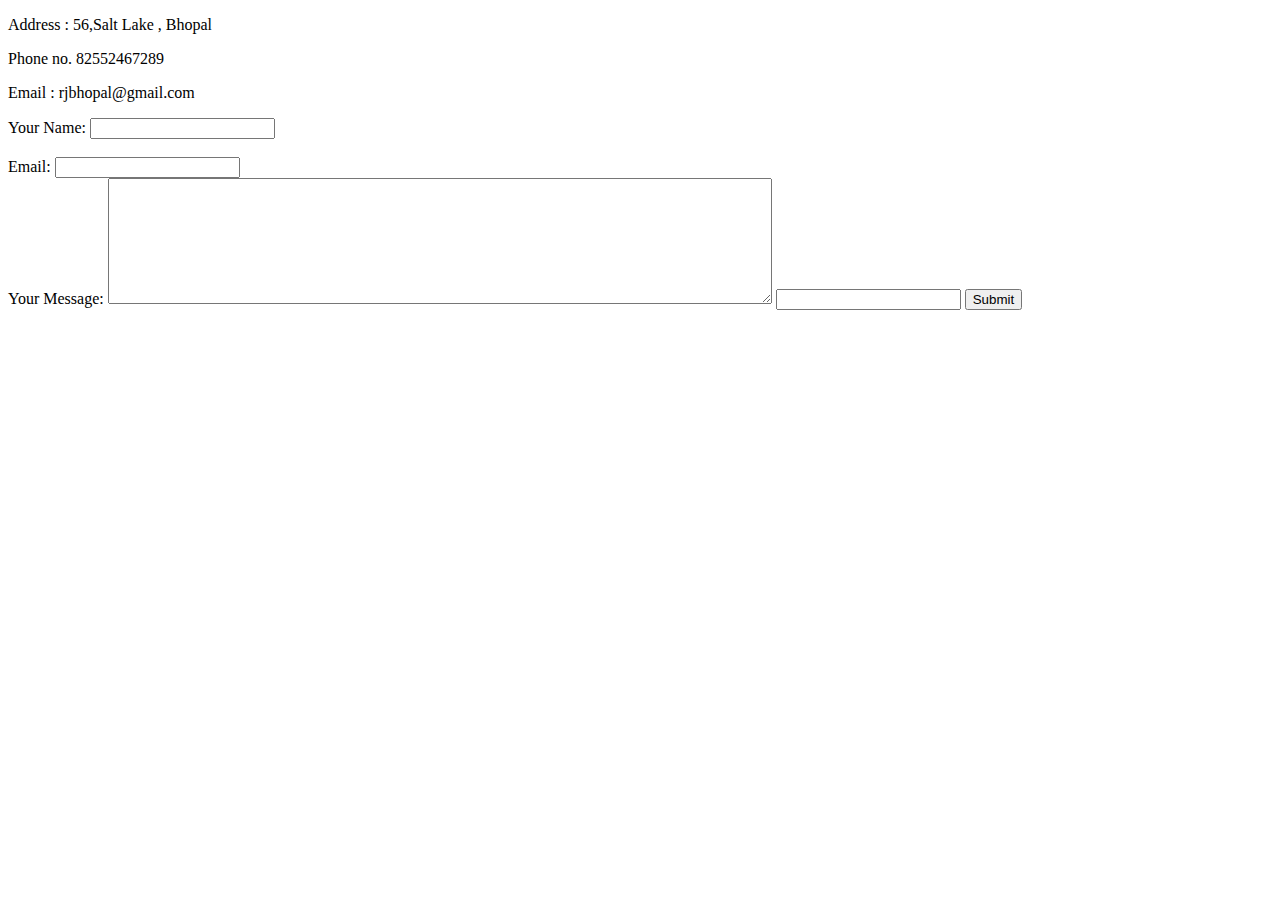
==== contact.html @ efc2dfa0 "Add files via upload" ====
<!DOCTYPE html>
<html lang="en" dir="ltr">
  <head>
    <meta charset="utf-8">
    <title>Contact</title>
  </head>
  <body>
    <p>Address : 56,Salt Lake , Bhopal</p>
    <p>Phone no. 82552467289</p>
    <p>Email : rjbhopal@gmail.com</p>

  <form action="mailto:rprince64@outlook.com" method="post" enctype="text/plain">
    <label >Your Name:</label>
    <input type="text" name="yourName" value=""><br><br>
    <label>Email:</label>
    <input type="email" name="yourEmail" value=""><br>
    <label>Your Message:</label>
    <textarea name="" rows="8" cols="80"></textarea>
    <input type="text" name="yourMessage" value="">
    <input type="submit" name="" >

  </form>


  </body>
</html>
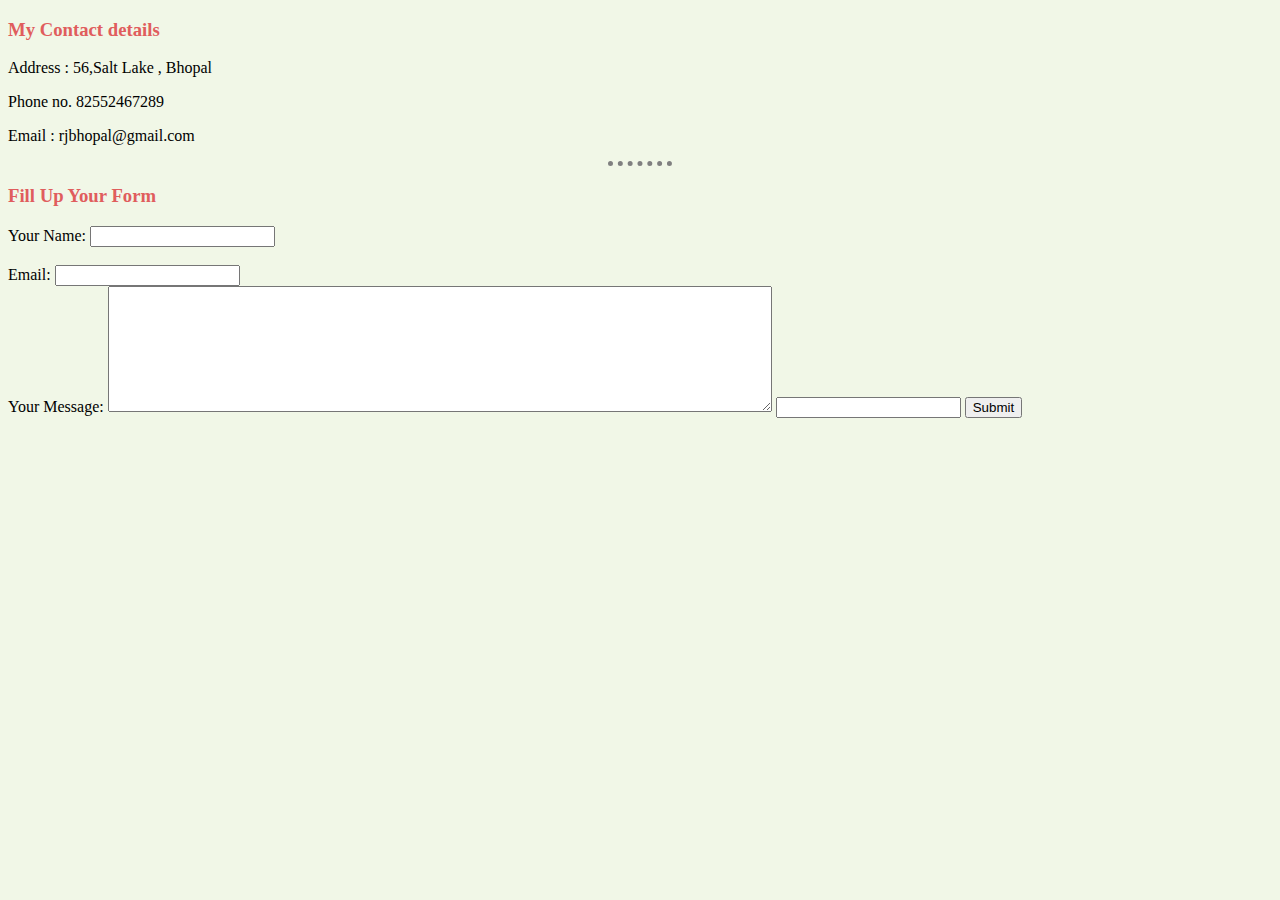
==== commit d1e344c9: "Add files via upload" ====
--- a/contact.html
+++ b/contact.html
@@ -3,11 +3,16 @@
   <head>
     <meta charset="utf-8">
     <title>Contact</title>
+    <link rel="stylesheet" href="styles.css">
+
   </head>
   <body>
+    <h3>My Contact details</h3>
     <p>Address : 56,Salt Lake , Bhopal</p>
     <p>Phone no. 82552467289</p>
     <p>Email : rjbhopal@gmail.com</p>
+    <hr>
+    <h3>Fill Up Your Form</h3>
 
   <form action="mailto:rprince64@outlook.com" method="post" enctype="text/plain">
     <label >Your Name:</label>
--- a/styles.css
+++ b/styles.css
@@ -0,0 +1,16 @@
+body{
+  background-color: #F1F7E7;
+}
+hr{
+  border-style: none;
+  border-top-style: dotted;
+  width: 5%;
+  color:grey;
+  border-width: 5px;
+}
+h1{
+  color: #38A3A5;
+}
+h3{
+  color:#E05D5D;
+}
